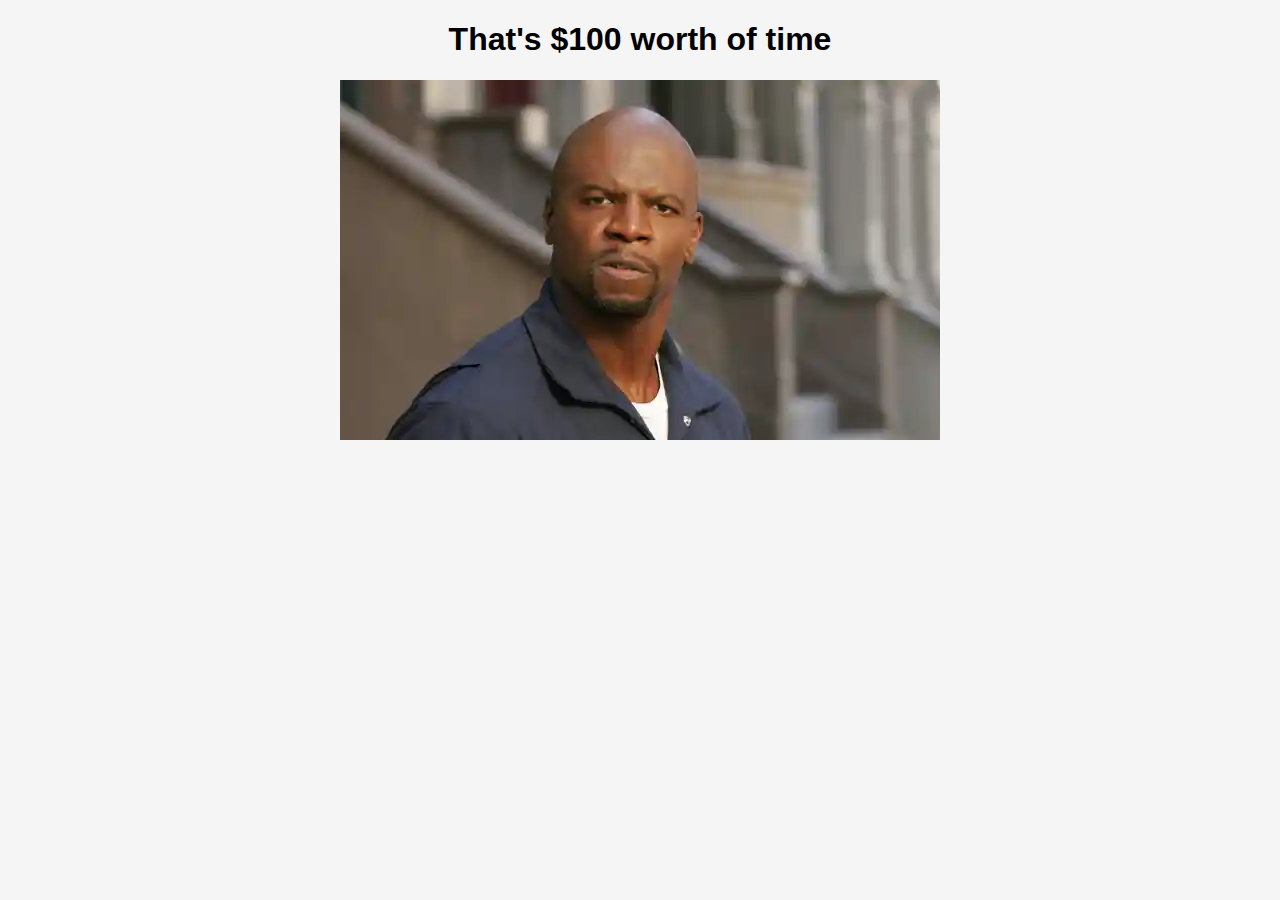
==== index.html @ 46460171 "add chrome ext" ====
<!DOCTYPE html>
<html lang="en">
  <head>
    <meta charset="UTF-8" />
    <title>Focus Session</title>
    <link rel="stylesheet" href="style.css" />
  </head>
  <body>
    <div>
      <h1>That's $100 worth of time</h1>
      <img src="media/angry-julius.webp" alt="Angry Julius" />
    </div>
  </body>
</html>
---- style.css ----
body {
  background-color: #f5f5f5;
  font-family: sans-serif;
  text-align: center;
}

#bypass-prompt {
  user-select: none;
}

#bypass-input {
  border: 1px solid #ccc;
  border-radius: 4px;
  font-size: 1.5rem;
  margin: 1rem;
  padding: 0.5rem;
  width: 20rem;
}
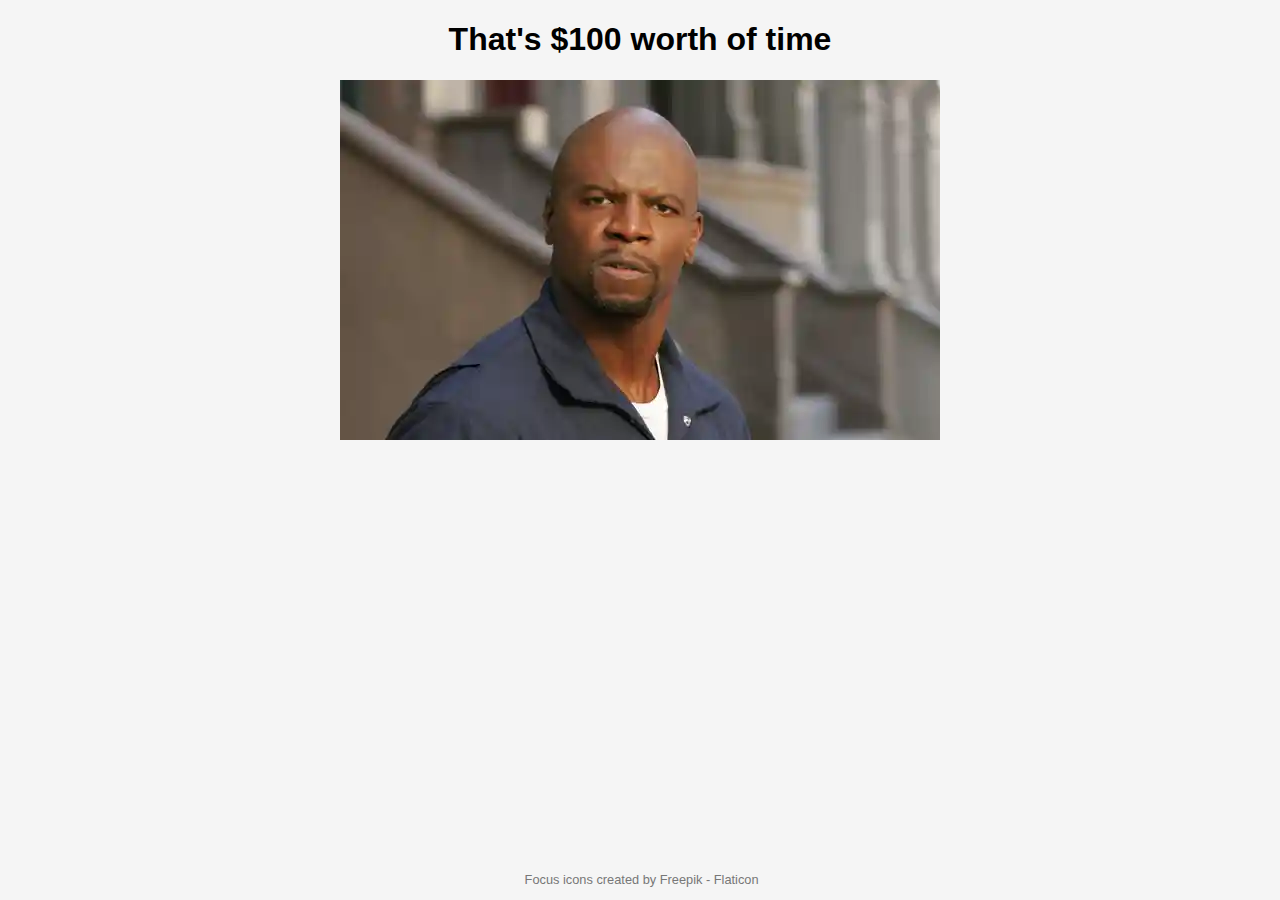
==== commit c4ae1b2f: "changed icon to a target" ====
--- a/index.html
+++ b/index.html
@@ -3,6 +3,7 @@
   <head>
     <meta charset="UTF-8" />
     <title>Focus Session</title>
+    <link rel="icon" href="media/focus.ico" />
     <link rel="stylesheet" href="style.css" />
   </head>
   <body>
@@ -10,5 +11,18 @@
       <h1>That's $100 worth of time</h1>
       <img src="media/angry-julius.webp" alt="Angry Julius" />
     </div>
+    <div id="navigate-section" class="hidden">
+      <h2 id="bypass-prompt">
+        If for business purposes, stop the session and click the button below
+      </h2>
+      <button id="navigate-btn">Navigate</button>
+      <p id="navigate-url"></p>
+    </div>
   </body>
+  <footer>
+    <a href="https://www.flaticon.com/free-icons/focus" title="focus icons"
+      >Focus icons created by Freepik - Flaticon</a
+    >
+  </footer>
+  <script src="index.js"></script>
 </html>
--- a/style.css
+++ b/style.css
@@ -2,6 +2,10 @@
   background-color: #f5f5f5;
   font-family: sans-serif;
   text-align: center;
+}
+
+.hidden {
+  display: none;
 }
 
 #bypass-prompt {
@@ -16,3 +20,41 @@
   padding: 0.5rem;
   width: 20rem;
 }
+
+#navigate-section {
+  margin-top: 50px;
+}
+
+#navigate-section h2 {
+  font-size: 1.3rem;
+}
+
+#navigate-btn {
+  font-size: 1.1rem;
+  padding: 0.5rem 1rem;
+  border-radius: 4px;
+  border: 1px solid #ccc;
+  background-color: #fff;
+  cursor: pointer;
+}
+
+#navigate-url {
+  margin: 0;
+  color: #777;
+  font-size: 0.9rem;
+}
+
+footer {
+  position: absolute;
+  bottom: 0;
+  width: 99%;
+  height: 2.5rem;
+  line-height: 2.5rem;
+  background-color: #f5f5f5;
+  font-size: 0.8rem;
+}
+
+footer a {
+  color: #777;
+  text-decoration: none;
+}
